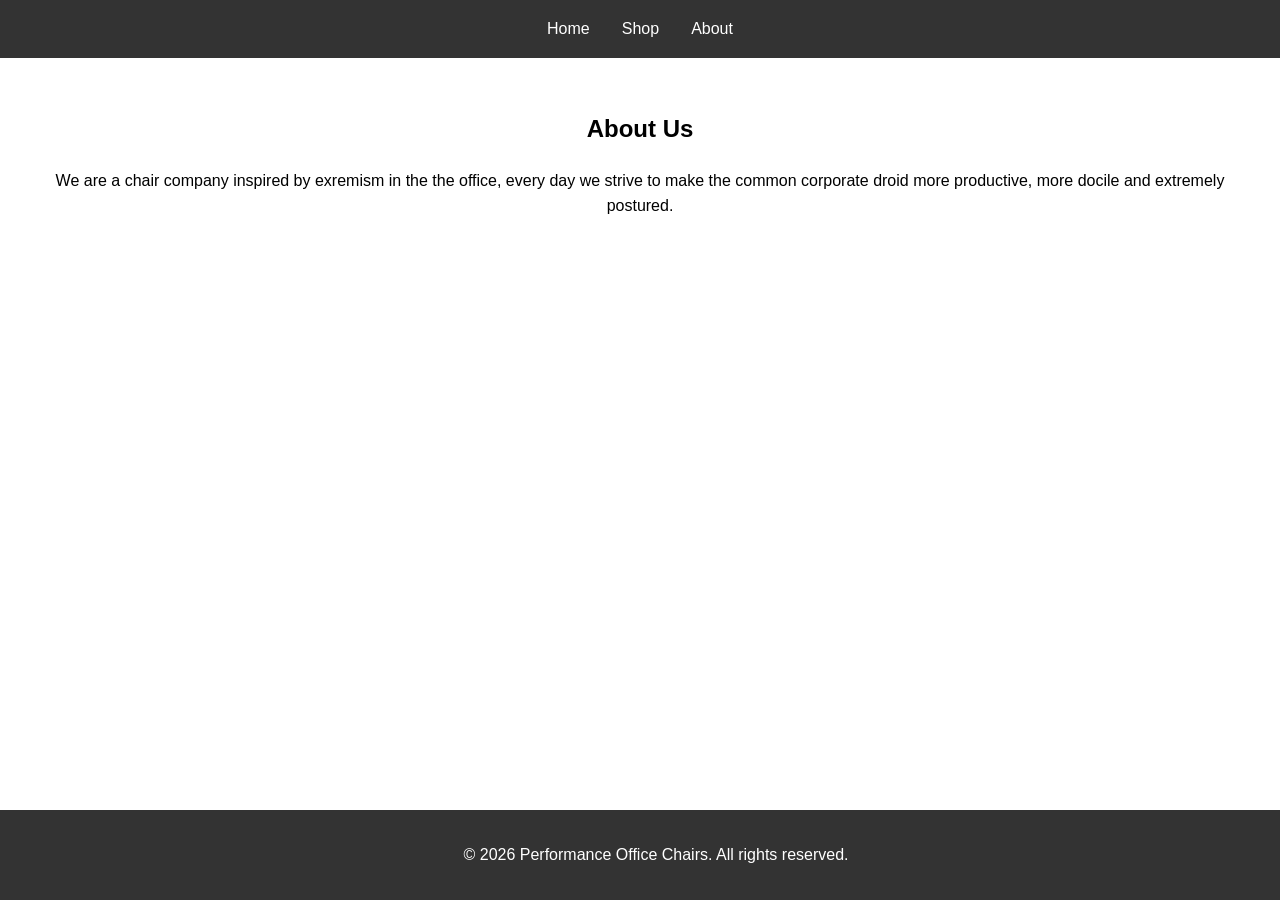
==== about.html @ 524024fc "Add files via upload" ====
<!DOCTYPE html>
<html lang="en">
<head>
    <meta charset="UTF-8">
    <meta name="viewport" content="width=device-width, initial-scale=1.0">
    <title>About - Performance Office Chairs</title>
    <link rel="stylesheet" href="styles.css">
</head>
<body>
    <header>
        <nav>
            <ul>
                <li><a href="index.html">Home</a></li>
                <li><a href="shop.html">Shop</a></li>
                <li><a href="about.html">About</a></li>
            </ul>
        </nav>
    </header>
    <main>
        <section id="biography">
            <h2>About Us</h2>
            <!-- Placeholder for biography -->
            <p>We are a chair company inspired by exremism in the the office, every day we strive to make the common corporate droid more productive, more docile and extremely postured.</p>
        </section>
    </main>
    <footer>
        <p>&copy; 2026 Performance Office Chairs. All rights reserved.</p>
    </footer>
</body>
</html>
---- styles.css ----
body {
    font-family: Arial, sans-serif;
    margin: 0;
    padding: 0;
    line-height: 1.6;
}

header {
    background-color: #333;
    color: #fff;
    padding: 1rem;
}

nav ul {
    list-style: none;
    padding: 0;
    margin: 0;
    display: flex;
    justify-content: center;
}

nav ul li {
    margin: 0 1rem;
}

nav ul li a {
    color: #fff;
    text-decoration: none;
}

main {
    padding: 2rem;
    text-align: center;
}

#hero {
    display: flex;
    flex-direction: column;
    align-items: center;
}

#logo img {
    margin-bottom: 1rem;
}

#catch-phrase h1 {
    font-size: 2rem;
    margin: 0;
}

#products {
    display: flex;
    justify-content: space-around;
    flex-wrap: wrap;
}

.product {
    border: 1px solid #ddd;
    padding: 1rem;
    margin: 1rem;
    max-width: 300px;
}

footer {
    background-color: #333;
    color: #fff;
    text-align: center;
    padding: 1rem;
    position: fixed;
    bottom: 0;
    width: 100%;
}
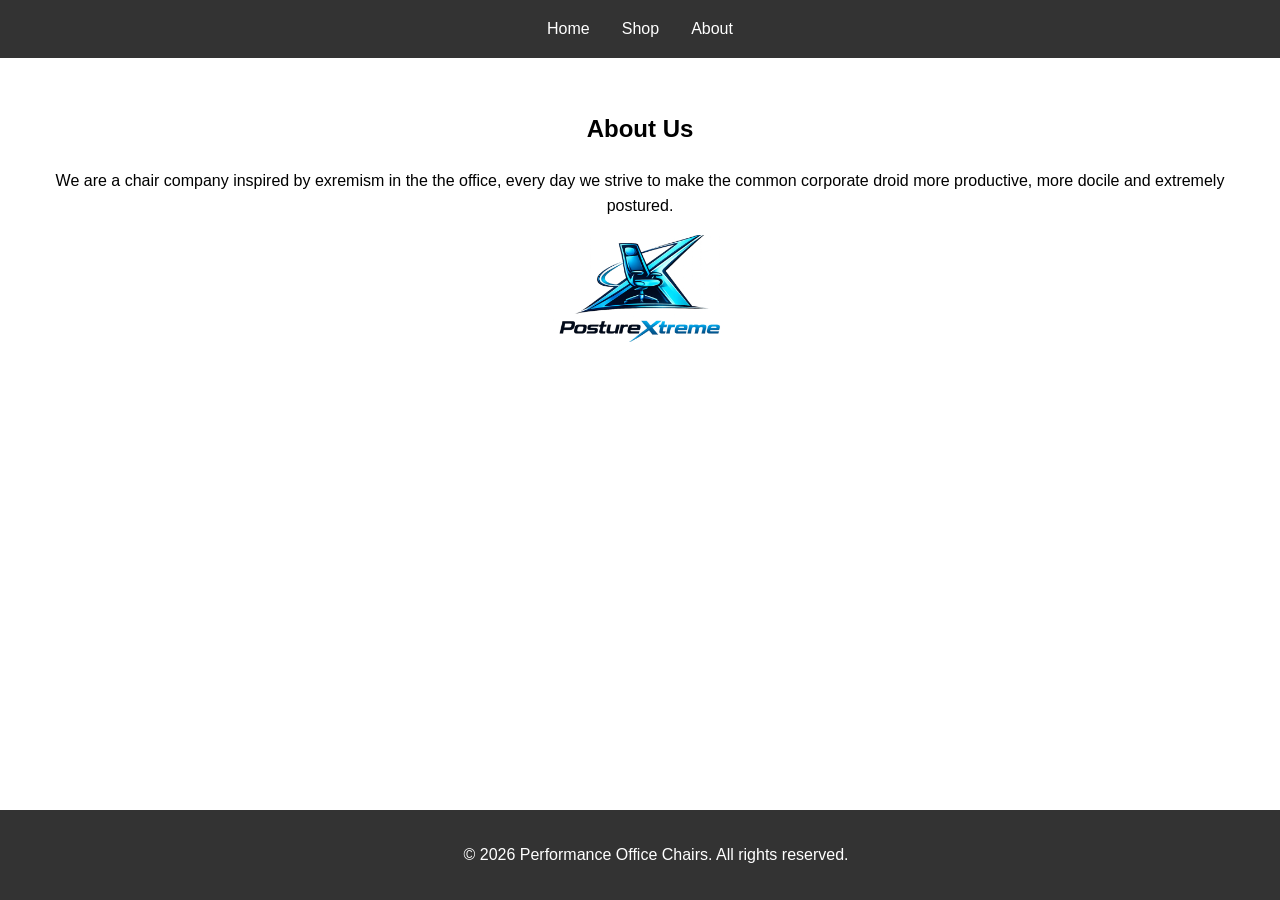
==== commit 1ec12cc0: "updates" ====
--- a/about.html
+++ b/about.html
@@ -22,6 +22,7 @@
             <!-- Placeholder for biography -->
             <p>We are a chair company inspired by exremism in the the office, every day we strive to make the common corporate droid more productive, more docile and extremely postured.</p>
         </section>
+        <img src="logochair.png" alt="Company Logo" style="max-width: 200px;">
     </main>
     <footer>
         <p>&copy; 2026 Performance Office Chairs. All rights reserved.</p>
--- a/styles.css
+++ b/styles.css
@@ -48,6 +48,31 @@
     margin: 0;
 }
 
+.hero-images {
+    display: flex;
+    justify-content: center;
+    gap: 1rem;
+    margin-top: 1.5rem;
+    flex-wrap: wrap;
+}
+
+.hero-image {
+    max-width: 260px;
+    text-align: center;
+}
+
+.hero-image img {
+    width: 100%;
+    height: auto;
+    border: 1px solid #ddd;
+    border-radius: 8px;
+}
+
+.hero-image p {
+    margin-top: 0.75rem;
+    color: #555;
+}
+
 #products {
     display: flex;
     justify-content: space-around;
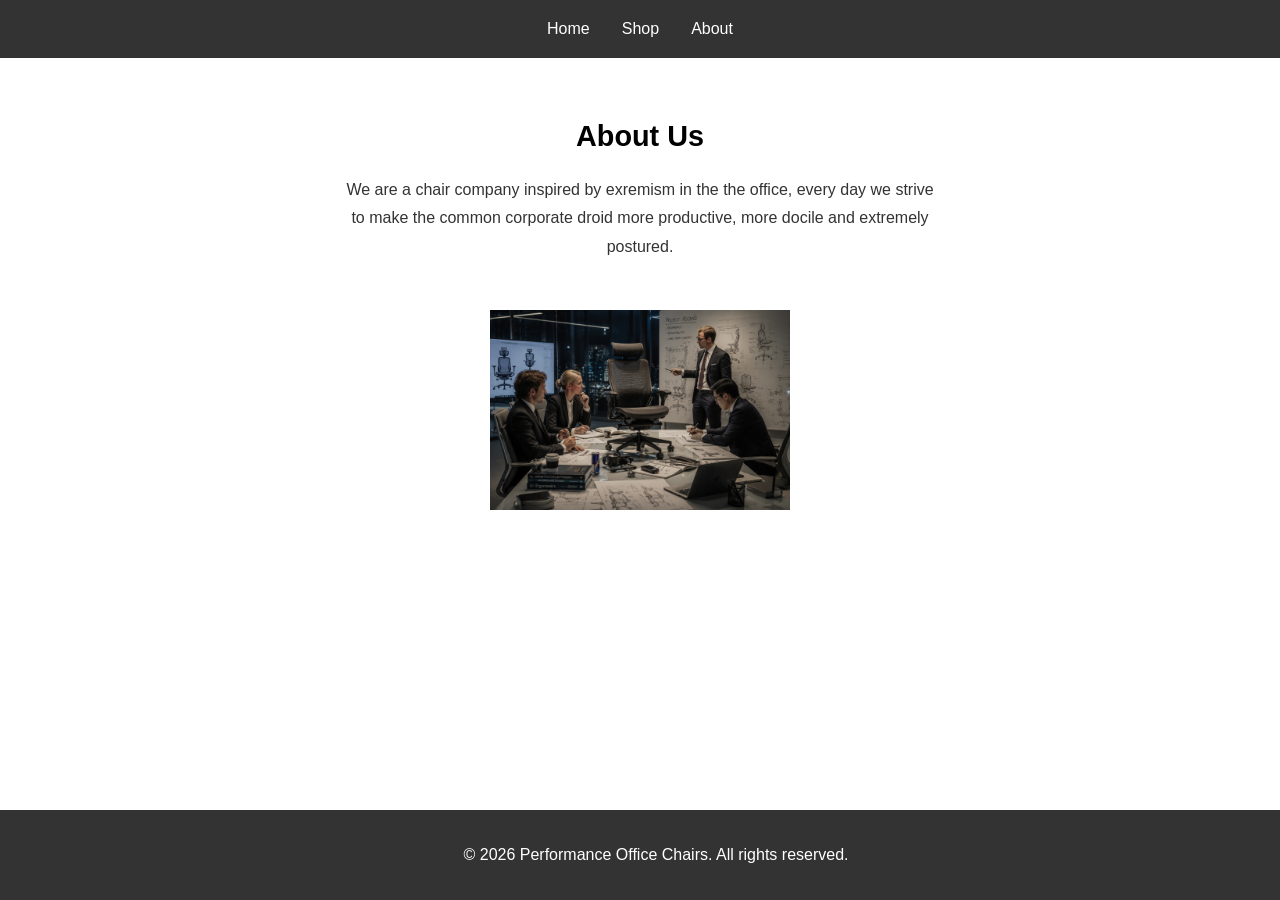
==== commit 7588884a: "test commit" ====
--- a/about.html
+++ b/about.html
@@ -22,10 +22,12 @@
             <!-- Placeholder for biography -->
             <p>We are a chair company inspired by exremism in the the office, every day we strive to make the common corporate droid more productive, more docile and extremely postured.</p>
         </section>
-        <img src="logochair.png" alt="Company Logo" style="max-width: 200px;">
+        <div id="biography-image">
+            <img src="teamphoto.png" alt="Company Team">
+        </div>
     </main>
     <footer>
         <p>&copy; 2026 Performance Office Chairs. All rights reserved.</p>
     </footer>
 </body>
-</html>+</html>
--- a/styles.css
+++ b/styles.css
@@ -37,6 +37,7 @@
     display: flex;
     flex-direction: column;
     align-items: center;
+    width: 100%;
 }
 
 #logo img {
@@ -50,14 +51,17 @@
 
 .hero-images {
     display: flex;
-    justify-content: center;
+    justify-content: space-between;
     gap: 1rem;
     margin-top: 1.5rem;
     flex-wrap: wrap;
+    width: 100%;
+    max-width: 1200px;
 }
 
 .hero-image {
-    max-width: 260px;
+    flex: 1 1 calc(50% - 0.5rem);
+    max-width: calc(50% - 0.5rem);
     text-align: center;
 }
 
@@ -84,6 +88,62 @@
     padding: 1rem;
     margin: 1rem;
     max-width: 300px;
+    border-radius: 8px;
+    transition: box-shadow 0.3s ease;
+}
+
+.product:hover {
+    box-shadow: 0 4px 8px rgba(0, 0, 0, 0.1);
+}
+
+.product img {
+    width: 100%;
+    height: auto;
+    border-radius: 4px;
+}
+
+.add-to-cart {
+    background-color: #333;
+    color: #fff;
+    border: none;
+    padding: 0.75rem 1.5rem;
+    border-radius: 4px;
+    cursor: pointer;
+    font-size: 1rem;
+    width: 100%;
+    margin-top: 1rem;
+    transition: background-color 0.3s ease;
+}
+
+.add-to-cart:hover {
+    background-color: #555;
+}
+
+#biography {
+    max-width: 600px;
+    margin: 0 auto 2rem;
+}
+
+#biography h2 {
+    font-size: 1.8rem;
+    margin-bottom: 1rem;
+}
+
+#biography p {
+    line-height: 1.8;
+    color: #333;
+}
+
+#biography-image {
+    text-align: center;
+    margin-top: 3rem;
+    margin-bottom: 6rem;
+}
+
+#biography-image img {
+    max-width: 300px;
+    width: 100%;
+    height: auto;
 }
 
 footer {
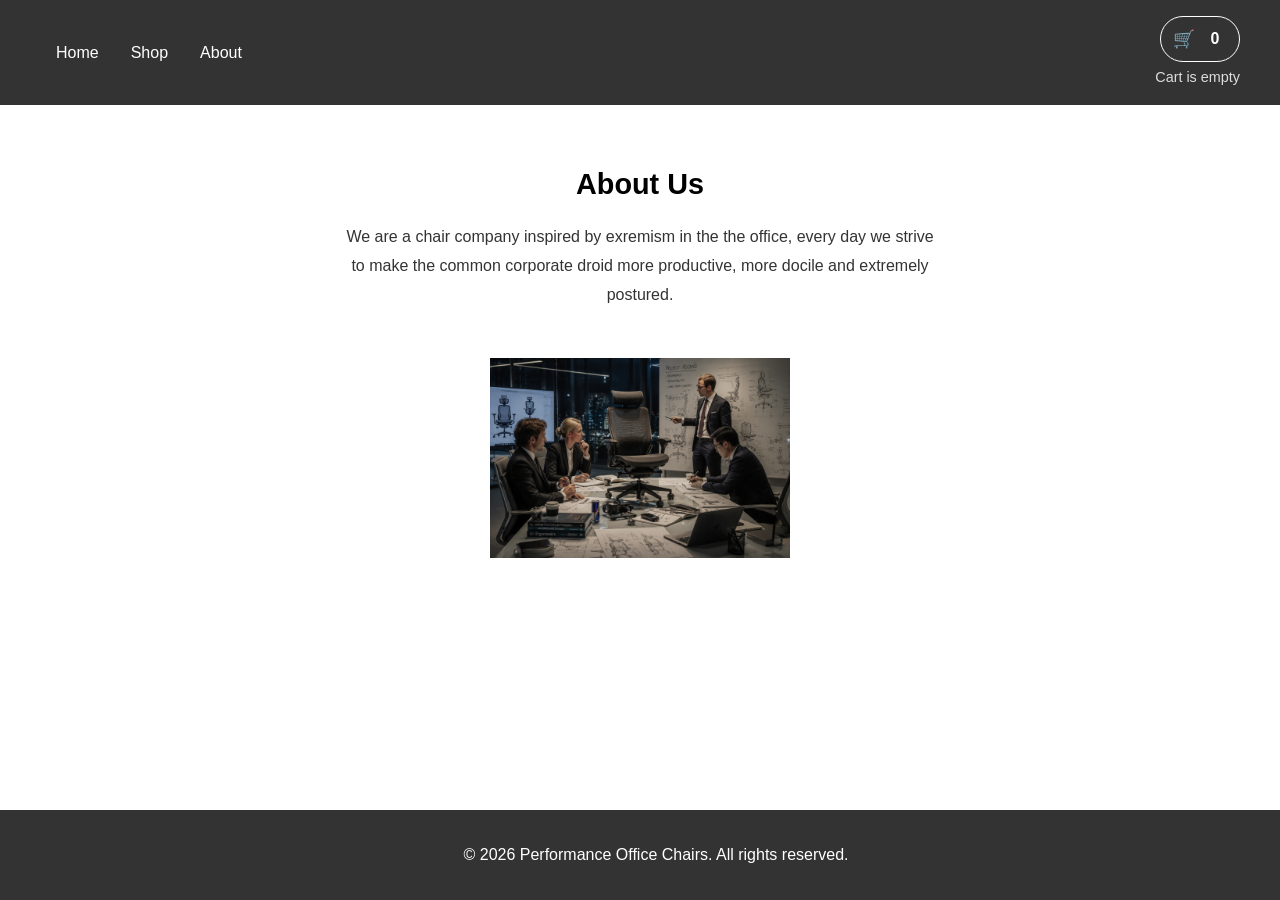
==== commit 3b94b2a8: "cart update" ====
--- a/about.html
+++ b/about.html
@@ -5,16 +5,26 @@
     <meta name="viewport" content="width=device-width, initial-scale=1.0">
     <title>About - Performance Office Chairs</title>
     <link rel="stylesheet" href="styles.css">
+    <script src="cart.js" defer></script>
 </head>
 <body>
     <header>
-        <nav>
-            <ul>
-                <li><a href="index.html">Home</a></li>
-                <li><a href="shop.html">Shop</a></li>
-                <li><a href="about.html">About</a></li>
-            </ul>
-        </nav>
+        <div class="nav-wrap">
+            <nav>
+                <ul>
+                    <li><a href="index.html">Home</a></li>
+                    <li><a href="shop.html">Shop</a></li>
+                    <li><a href="about.html">About</a></li>
+                </ul>
+            </nav>
+            <div class="cart-widget">
+                <a href="shop.html" class="cart-button" aria-label="View cart">
+                    <span class="cart-icon">🛒</span>
+                    <span id="cart-count">0</span>
+                </a>
+                <div id="cart-status" class="cart-status" aria-live="polite">Cart is empty</div>
+            </div>
+        </div>
     </header>
     <main>
         <section id="biography">
--- a/styles.css
+++ b/styles.css
@@ -11,12 +11,61 @@
     padding: 1rem;
 }
 
+.nav-wrap {
+    display: flex;
+    align-items: center;
+    justify-content: space-between;
+    max-width: 1200px;
+    margin: 0 auto;
+    gap: 1rem;
+}
+
 nav ul {
     list-style: none;
     padding: 0;
     margin: 0;
     display: flex;
-    justify-content: center;
+    justify-content: flex-start;
+}
+
+.cart-widget {
+    text-align: right;
+    color: #fff;
+}
+
+.cart-button {
+    display: inline-flex;
+    align-items: center;
+    gap: 0.5rem;
+    color: #fff;
+    text-decoration: none;
+    font-weight: bold;
+    border: 1px solid #fff;
+    padding: 0.5rem 0.75rem;
+    border-radius: 999px;
+    transition: background-color 0.2s ease, transform 0.2s ease;
+}
+
+.cart-button:hover,
+.cart-button:focus {
+    background-color: rgba(255, 255, 255, 0.15);
+    transform: translateY(-1px);
+}
+
+.cart-icon {
+    font-size: 1.1rem;
+}
+
+#cart-count {
+    min-width: 1.5rem;
+    display: inline-block;
+    text-align: center;
+}
+
+.cart-status {
+    font-size: 0.9rem;
+    color: #ddd;
+    margin-top: 0.25rem;
 }
 
 nav ul li {
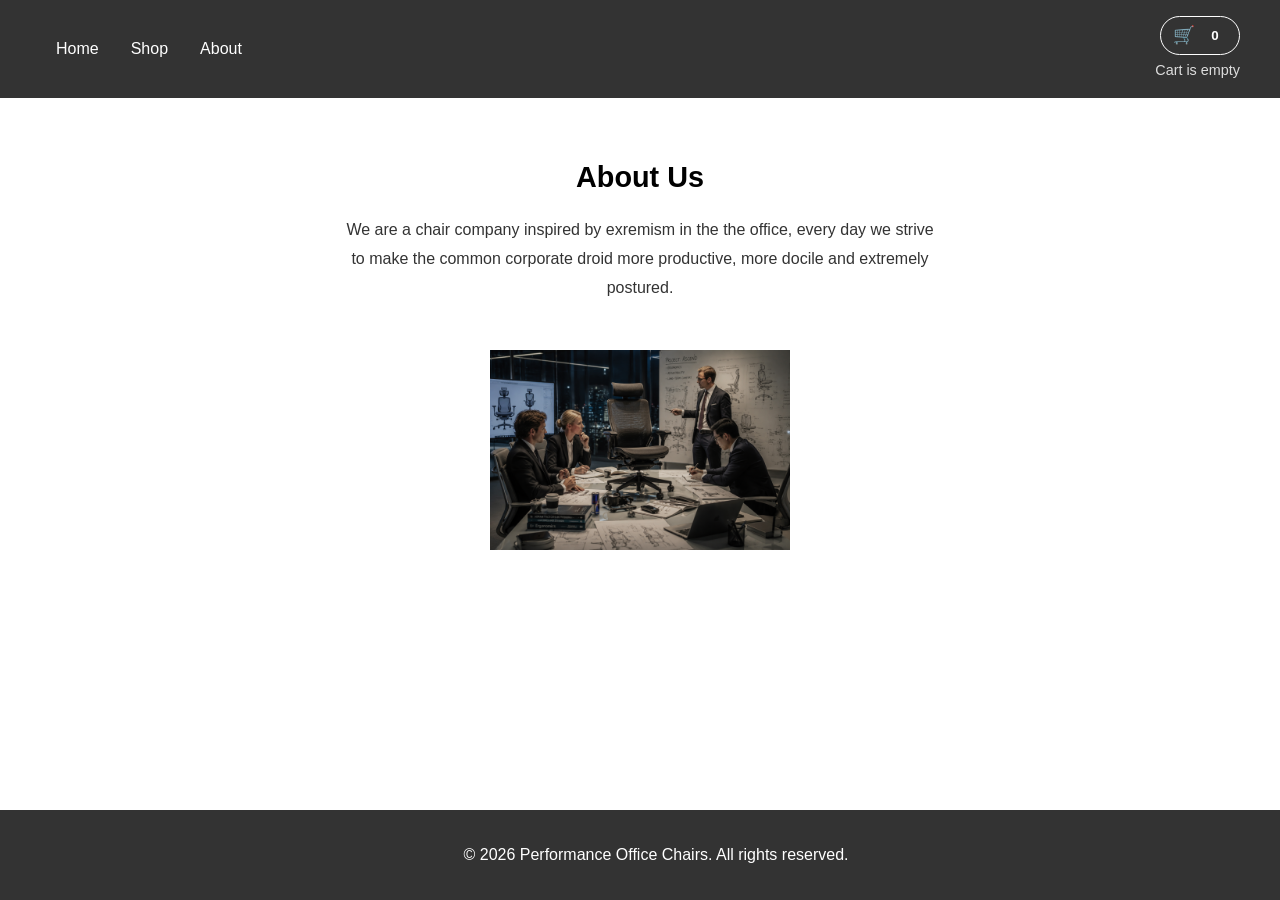
==== commit 069f1972: "cart dropdown" ====
--- a/about.html
+++ b/about.html
@@ -18,11 +18,17 @@
                 </ul>
             </nav>
             <div class="cart-widget">
-                <a href="shop.html" class="cart-button" aria-label="View cart">
+                <button class="cart-button" aria-label="View cart" onclick="toggleCartDropdown()">
                     <span class="cart-icon">🛒</span>
                     <span id="cart-count">0</span>
-                </a>
+                </button>
                 <div id="cart-status" class="cart-status" aria-live="polite">Cart is empty</div>
+                <div id="cart-dropdown" class="cart-dropdown">
+                    <div id="cart-items" class="cart-items">
+                        <!-- Cart items will be populated here -->
+                    </div>
+                    <button id="checkout-button" class="checkout-button" onclick="goToCheckout()">Go to Checkout</button>
+                </div>
             </div>
         </div>
     </header>
--- a/styles.css
+++ b/styles.css
@@ -31,6 +31,7 @@
 .cart-widget {
     text-align: right;
     color: #fff;
+    position: relative;
 }
 
 .cart-button {
@@ -44,6 +45,8 @@
     padding: 0.5rem 0.75rem;
     border-radius: 999px;
     transition: background-color 0.2s ease, transform 0.2s ease;
+    background: none;
+    cursor: pointer;
 }
 
 .cart-button:hover,
@@ -68,6 +71,77 @@
     margin-top: 0.25rem;
 }
 
+.cart-dropdown {
+    position: absolute;
+    top: 100%;
+    right: 0;
+    background-color: #fff;
+    border: 1px solid #ddd;
+    border-radius: 8px;
+    box-shadow: 0 4px 8px rgba(0, 0, 0, 0.1);
+    min-width: 300px;
+    max-height: 400px;
+    overflow-y: auto;
+    display: none;
+    z-index: 1000;
+    margin-top: 0.5rem;
+}
+
+.cart-dropdown.show {
+    display: block;
+}
+
+.cart-items {
+    padding: 1rem;
+    max-height: 300px;
+    overflow-y: auto;
+}
+
+.cart-item {
+    display: flex;
+    justify-content: space-between;
+    align-items: center;
+    padding: 0.5rem 0;
+    border-bottom: 1px solid #eee;
+}
+
+.cart-item:last-child {
+    border-bottom: none;
+}
+
+.item-name {
+    flex: 1;
+    font-weight: bold;
+    color: #333;
+}
+
+.item-quantity {
+    margin: 0 1rem;
+    color: #666;
+}
+
+.item-price {
+    font-weight: bold;
+    color: #333;
+}
+
+.checkout-button {
+    width: 100%;
+    background-color: #333;
+    color: #fff;
+    border: none;
+    padding: 0.75rem;
+    font-size: 1rem;
+    font-weight: bold;
+    cursor: pointer;
+    border-radius: 0 0 8px 8px;
+    transition: background-color 0.3s ease;
+}
+
+.checkout-button:hover {
+    background-color: #555;
+}
+
 nav ul li {
     margin: 0 1rem;
 }
@@ -128,15 +202,16 @@
 
 #products {
     display: flex;
-    justify-content: space-around;
+    justify-content: center;
     flex-wrap: wrap;
 }
 
 .product {
     border: 1px solid #ddd;
-    padding: 1rem;
+    padding: 1.5rem;
     margin: 1rem;
-    max-width: 300px;
+    width: 100%;
+    max-width: 1000px;
     border-radius: 8px;
     transition: box-shadow 0.3s ease;
 }
@@ -145,10 +220,50 @@
     box-shadow: 0 4px 8px rgba(0, 0, 0, 0.1);
 }
 
-.product img {
-    width: 100%;
+.product-content {
+    display: flex;
+    align-items: center;
+    justify-content: space-between;
+    gap: 2rem;
+}
+
+.product-description {
+    flex: 1 1 320px;
+    text-align: left;
+}
+
+.product-description h3 {
+    margin-top: 0;
+}
+
+.product-price {
+    font-weight: bold;
+    margin: 1rem 0;
+}
+
+.product-image {
+    flex: 1 1 320px;
+    display: flex;
+    justify-content: center;
+}
+
+.product-image img {
+    width: 100%;
+    max-width: 350px;
     height: auto;
-    border-radius: 4px;
+    border-radius: 8px;
+}
+
+@media (max-width: 768px) {
+    .product-content {
+        flex-direction: column;
+        align-items: center;
+    }
+
+    .product-description,
+    .product-image {
+        width: 100%;
+    }
 }
 
 .add-to-cart {
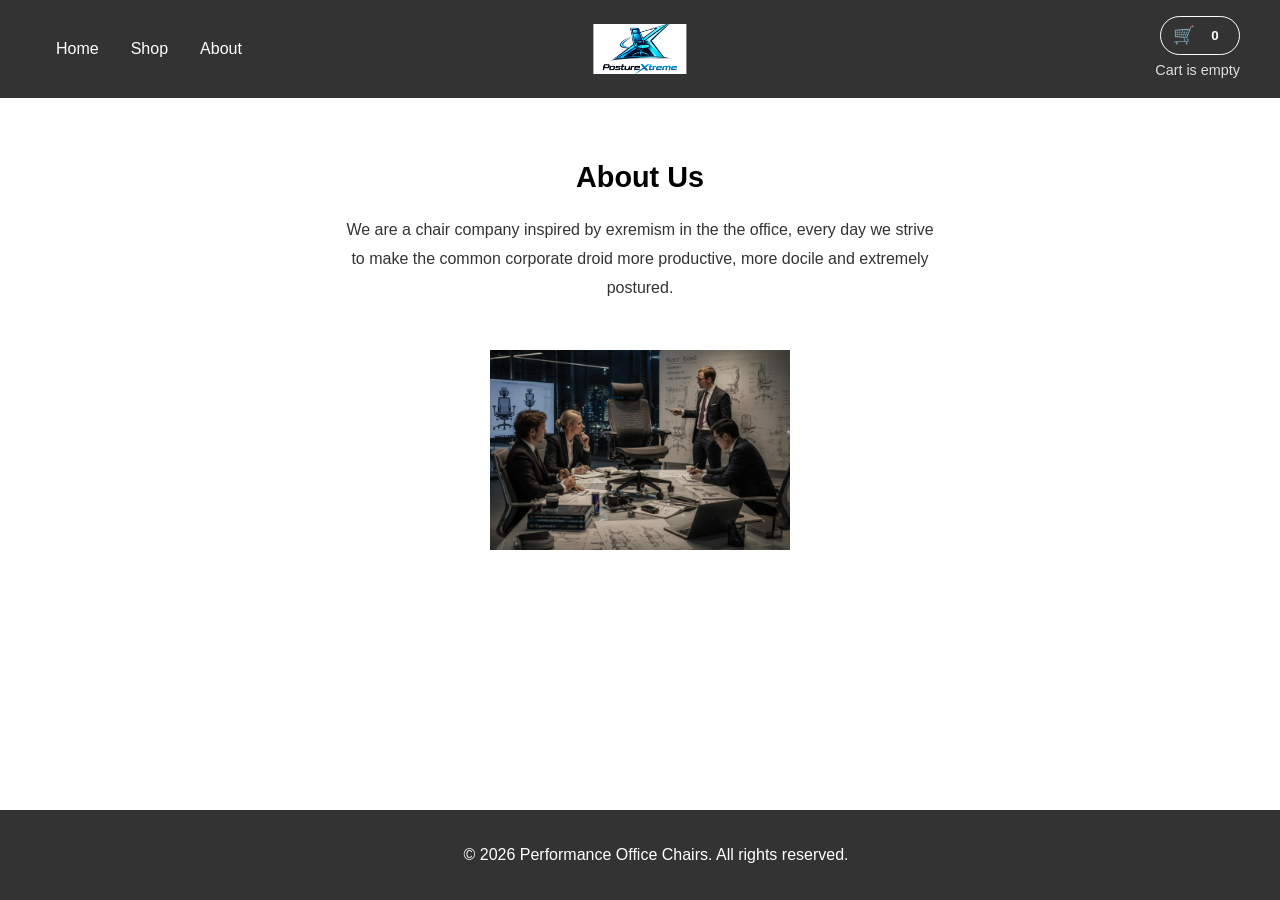
==== commit 27f244fb: "new logo" ====
--- a/about.html
+++ b/about.html
@@ -17,6 +17,9 @@
                     <li><a href="about.html">About</a></li>
                 </ul>
             </nav>
+            <div class="logo-center">
+                <img src="logochair.png" alt="Performance Office Chairs Logo" class="header-logo">
+            </div>
             <div class="cart-widget">
                 <button class="cart-button" aria-label="View cart" onclick="toggleCartDropdown()">
                     <span class="cart-icon">🛒</span>
--- a/styles.css
+++ b/styles.css
@@ -18,6 +18,20 @@
     max-width: 1200px;
     margin: 0 auto;
     gap: 1rem;
+    position: relative;
+}
+
+.logo-center {
+    position: absolute;
+    left: 50%;
+    transform: translateX(-50%);
+    display: flex;
+    align-items: center;
+}
+
+.header-logo {
+    height: 50px;
+    width: auto;
 }
 
 nav ul {
@@ -123,6 +137,28 @@
 .item-price {
     font-weight: bold;
     color: #333;
+    margin-right: 0.5rem;
+}
+
+.remove-item {
+    background: none;
+    border: none;
+    color: #999;
+    font-size: 1.5rem;
+    cursor: pointer;
+    padding: 0;
+    width: 24px;
+    height: 24px;
+    display: flex;
+    align-items: center;
+    justify-content: center;
+    border-radius: 50%;
+    transition: background-color 0.2s ease, color 0.2s ease;
+}
+
+.remove-item:hover {
+    background-color: #f0f0f0;
+    color: #666;
 }
 
 .checkout-button {
